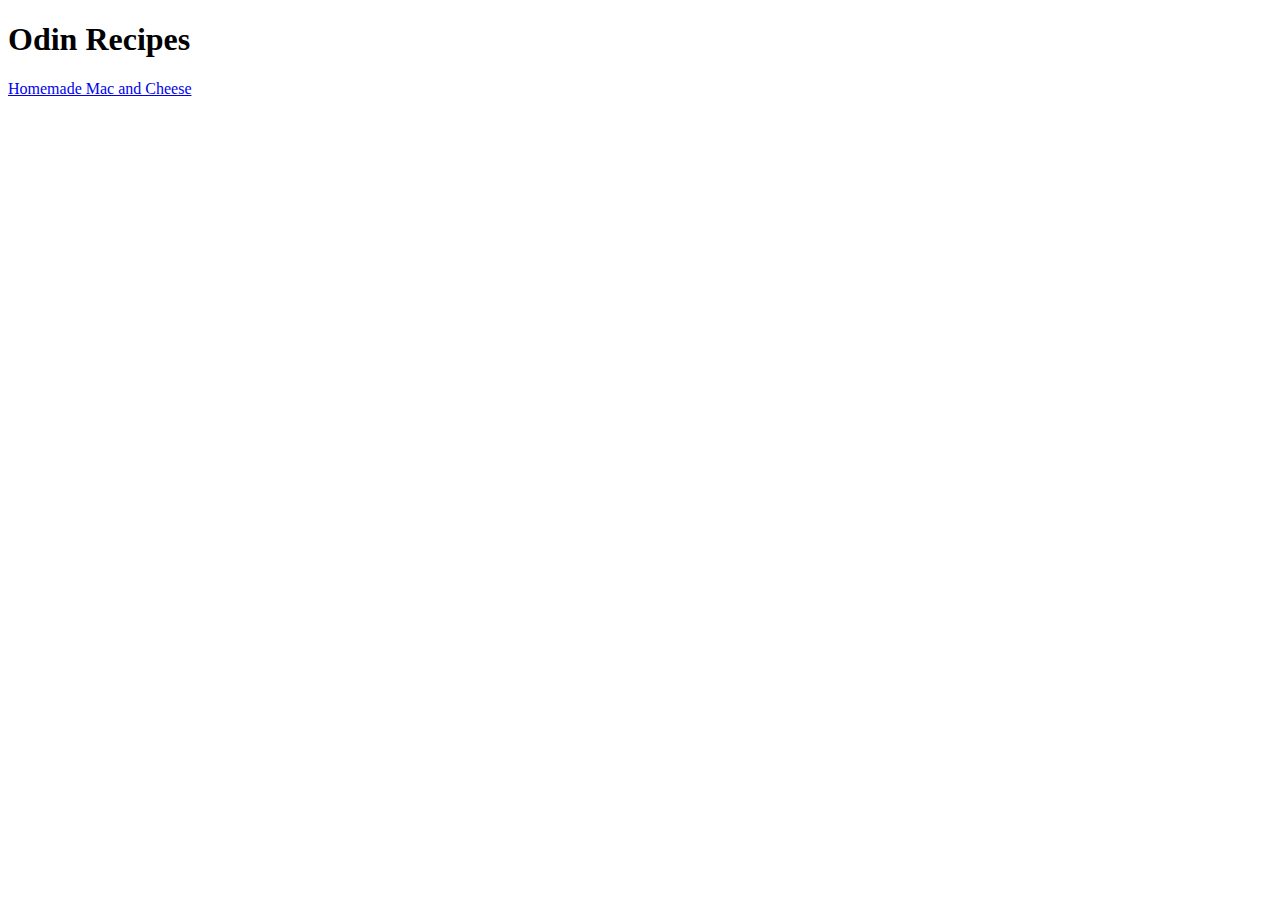
==== index.html @ 086eb55a "Set up basic structure for the project" ====
<!DOCTYPE html>
<html lang="en">

<head>
   <meta charset="UTF-8">
   <meta name="viewport" content="width=device-width, initial-scale=1.0">
   <title>Odin Recipes</title>
</head>

<body>
   <h1>Odin Recipes</h1>
   <a href="./recipes/mac-and-cheese.html">Homemade Mac and Cheese</a>
</body>

</html>
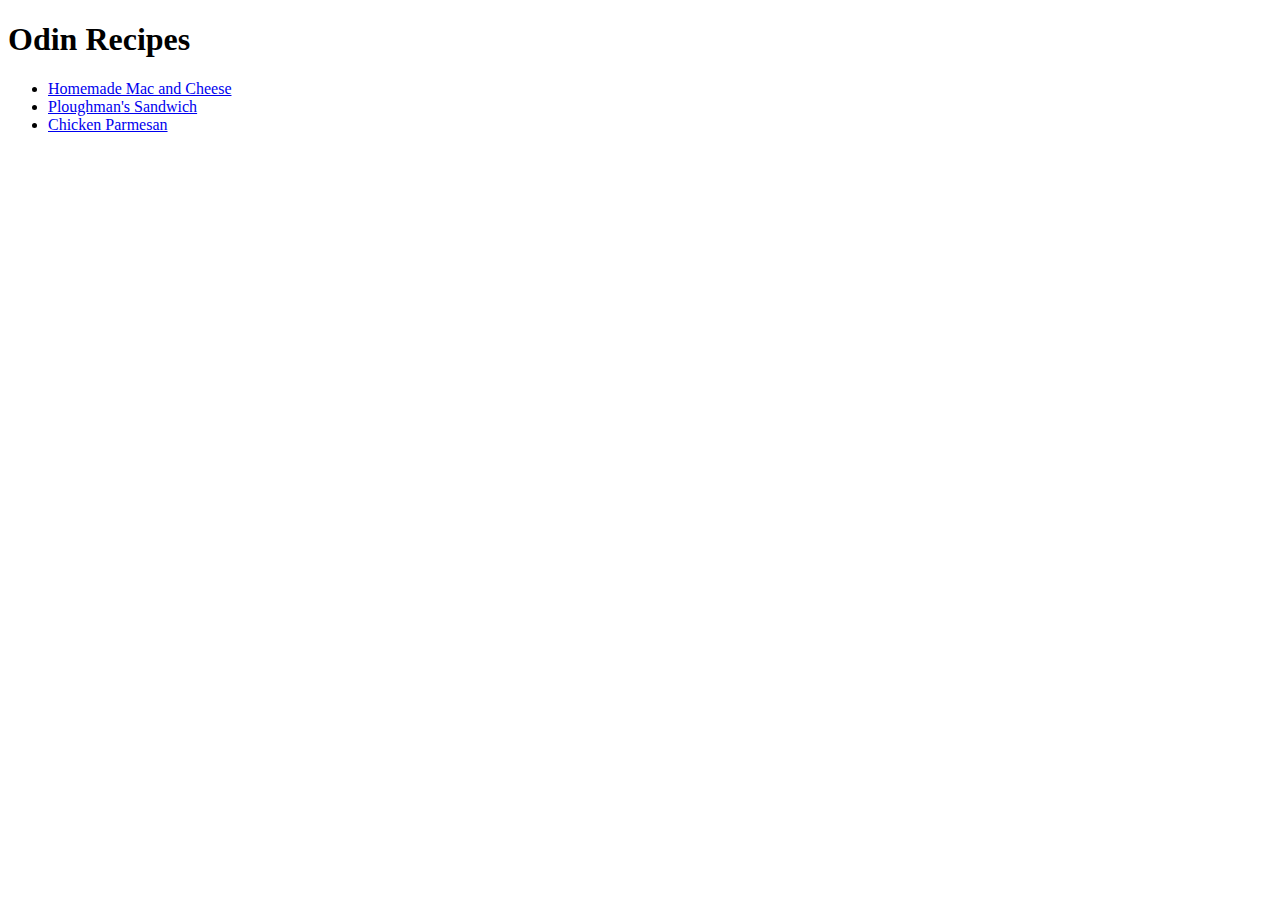
==== commit 5e4b397b: "Added links to new pages and put links into list" ====
--- a/index.html
+++ b/index.html
@@ -9,7 +9,11 @@
 
 <body>
    <h1>Odin Recipes</h1>
-   <a href="./recipes/mac-and-cheese.html">Homemade Mac and Cheese</a>
+   <ul>
+      <li><a href="./recipes/mac-and-cheese.html">Homemade Mac and Cheese</a></li>
+      <li><a href="./recipes/ploughmans-sandwich.html">Ploughman's Sandwich</a></li>
+      <li><a href="./recipes/chicken-parmesan.html">Chicken Parmesan</a></li>
+   </ul>
 </body>
 
 </html>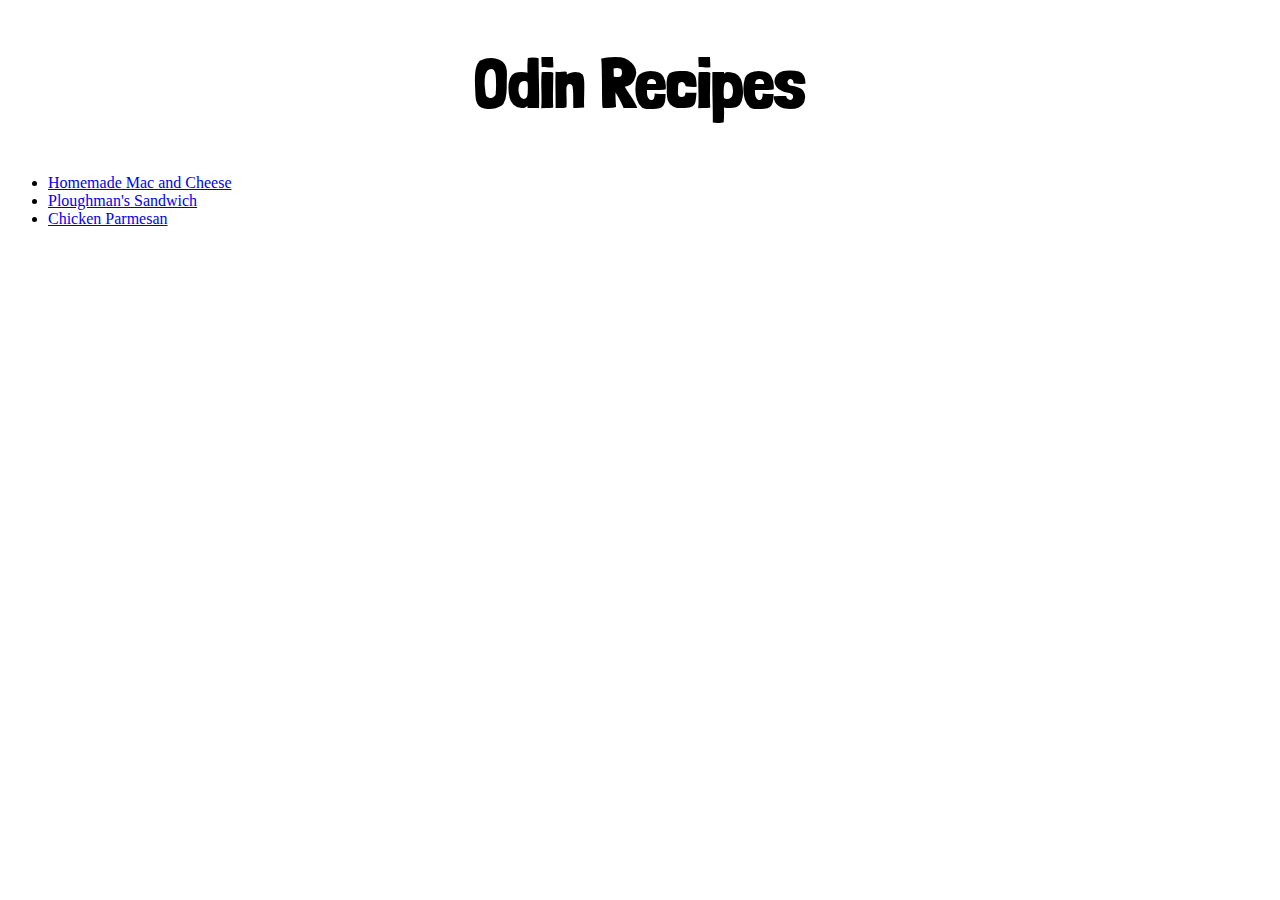
==== commit 2f73be14: "Added CSS file and linked on all pages" ====
--- a/index.html
+++ b/index.html
@@ -4,11 +4,19 @@
 <head>
    <meta charset="UTF-8">
    <meta name="viewport" content="width=device-width, initial-scale=1.0">
+   <link rel="preconnect" href="https://fonts.googleapis.com">
+   <link rel="preconnect" href="https://fonts.gstatic.com" crossorigin>
+   <link
+      href="https://fonts.googleapis.com/css2?family=Londrina+Solid:wght@400;900&family=Schibsted+Grotesk:ital,wght@0,400..900;1,400..900&display=swap"
+      rel="stylesheet">
+   <link rel="stylesheet" href="./style.css">
    <title>Odin Recipes</title>
 </head>
 
 <body>
-   <h1>Odin Recipes</h1>
+   <Div id="header">
+      <h1>Odin Recipes</h1>
+   </Div>
    <ul>
       <li><a href="./recipes/mac-and-cheese.html">Homemade Mac and Cheese</a></li>
       <li><a href="./recipes/ploughmans-sandwich.html">Ploughman's Sandwich</a></li>
--- a/style.css
+++ b/style.css
@@ -0,0 +1,16 @@
+#header {
+   font-family: "Londrina Solid", serif;
+   font-weight: 900;
+   font-style: normal;
+   width: 100%;
+   height: 150px;
+   display: grid;
+   align-items: center;
+   justify-items: center;
+}
+
+#header h1 {
+   text-align: center;
+   margin: 0 auto;
+   font-size: 70px;
+}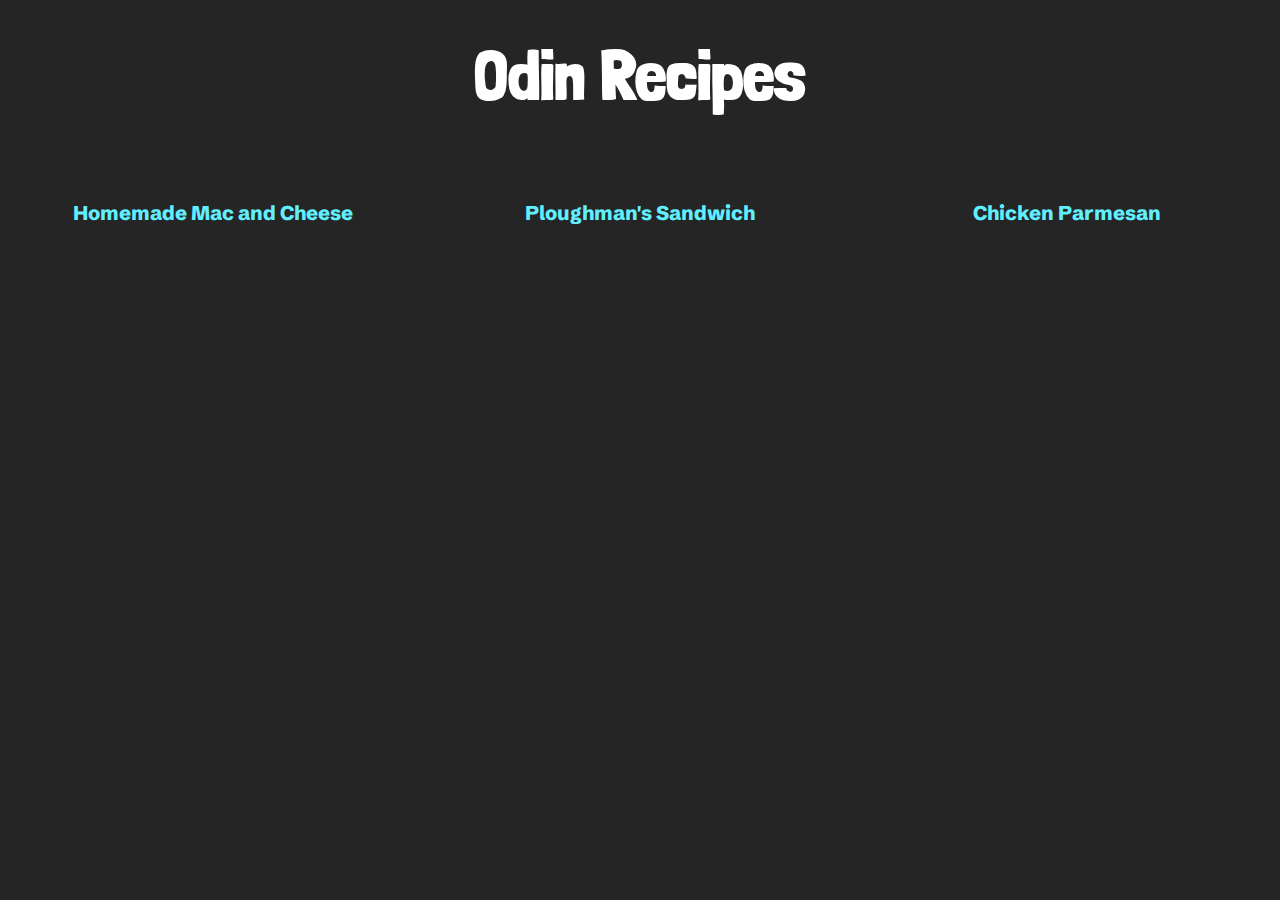
==== commit b56dbcbe: "Set up basic styling on index.html" ====
--- a/index.html
+++ b/index.html
@@ -15,12 +15,12 @@
 
 <body>
    <Div id="header">
-      <h1>Odin Recipes</h1>
+      <div class="site-logo">Odin Recipes</div>
    </Div>
-   <ul>
-      <li><a href="./recipes/mac-and-cheese.html">Homemade Mac and Cheese</a></li>
-      <li><a href="./recipes/ploughmans-sandwich.html">Ploughman's Sandwich</a></li>
-      <li><a href="./recipes/chicken-parmesan.html">Chicken Parmesan</a></li>
+   <ul class="recipe-links">
+      <li class="link"><a href="./recipes/mac-and-cheese.html">Homemade Mac and Cheese</a></li>
+      <li class="link"><a href="./recipes/ploughmans-sandwich.html">Ploughman's Sandwich</a></li>
+      <li class="link"><a href="./recipes/chicken-parmesan.html">Chicken Parmesan</a></li>
    </ul>
 </body>
 
--- a/style.css
+++ b/style.css
@@ -1,3 +1,18 @@
+body {
+   font-family: "Schibsted Grotesk", serif;
+   font-optical-sizing: auto;
+   font-weight: 400;
+   font-style: normal;
+   font-size: 15px;
+   margin: 0;
+   background-color: #252525;
+}
+
+ul {
+   margin: 0;
+   padding: 0;
+}
+
 #header {
    font-family: "Londrina Solid", serif;
    font-weight: 900;
@@ -7,10 +22,32 @@
    display: grid;
    align-items: center;
    justify-items: center;
+   margin-bottom: 50px;
 }
 
-#header h1 {
+#header .site-logo {
    text-align: center;
    margin: 0 auto;
    font-size: 70px;
+   color: rgb(255, 255, 255);
+}
+
+.recipe-links {
+   width: 100%;
+   display: grid;
+   align-items: center;
+   justify-items: center;
+   list-style: none;
+   grid-template-columns: repeat(3, 1fr);
+}
+
+.link a {
+   font-weight: 800;
+   font-size: 20px;
+   color: #61efff;
+   text-decoration: none;
+}
+
+.link a:hover {
+   color: #05d1e8;
 }